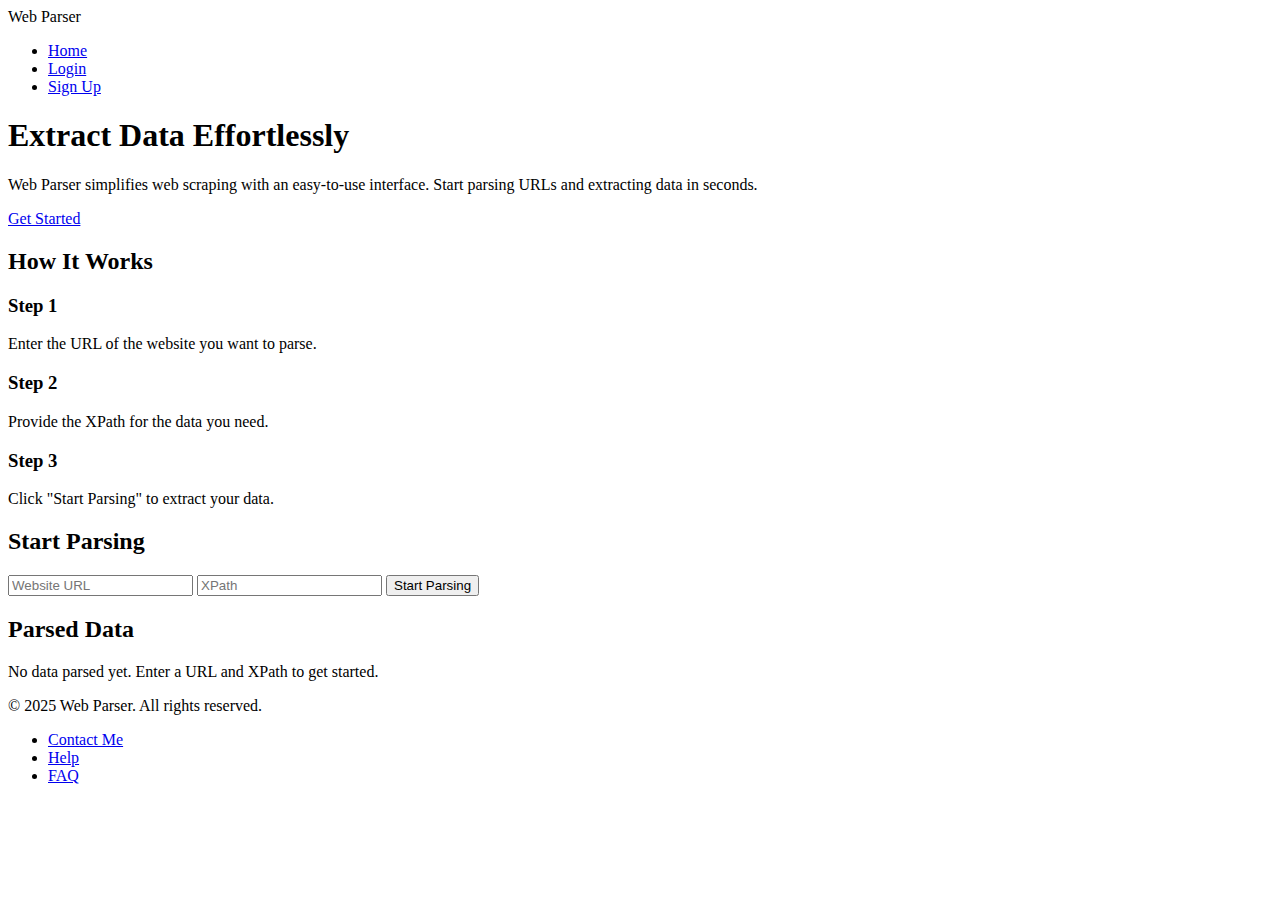
==== templates/index.html @ 44048eb7 "Web Page" ====
<!DOCTYPE html>
<html lang="en">
<head>
    <meta charset="UTF-8">
    <meta name="viewport" content="width=device-width, initial-scale=1.0">
    <title>Web Parser</title>
    <link rel="stylesheet" href="{{ url_for('static', filename='styles.css') }}">
    <script>
        function callPythonFunction() {
            const url = document.getElementById('url').value;
            const xpath = document.getElementById('xpath').value;

            const resultContent = document.getElementById('result-content');
            resultContent.innerText = 'Parsing data... Please wait.';

            fetch('/parse', {
                method: 'POST',
                headers: { 'Content-Type': 'application/json' },
                body: JSON.stringify({ url, xpath })
            })
            .then(response => {
                if (!response.ok) {
                    throw new Error(`HTTP error! Status: ${response.status}`);
                }
                return response.json();
            })
            .then(data => {
                if (data.error) {
                    resultContent.innerHTML = `<p style="color: red;">Error: ${data.error}</p>`;
                } else {
                    resultContent.innerHTML = `
                        <p><strong>Parsed Data:</strong></p>
                        <pre>${data.result}</pre>
                    `;
                }
            })
            .catch(error => {
                console.error('Error:', error);
                resultContent.innerHTML = '<p style="color: red;">An error occurred while parsing the data!</p>';
            });
        }
    </script>
    
</head>
<body>
    <header class="header">
        <div class="container header-container">
            <div class="logo">Web Parser</div>
            <nav>
                <ul>
                    <li><a href="#">Home</a></li>
                    <li><a href="#">Login</a></li>
                    <li><a href="#">Sign Up</a></li>
                </ul>
            </nav>
        </div>
    </header>

    <main>
        <section class="hero">
            <div class="container">
                <h1>Extract Data Effortlessly</h1>
                <p>Web Parser simplifies web scraping with an easy-to-use interface. Start parsing URLs and extracting data in seconds.</p>
                <!-- Updated button to navigate to the form -->
                <a href="#parser-form" class="cta-button">Get Started</a>
            </div>
        </section>

        <section class="instructions">
            <div class="container">
                <h2>How It Works</h2>
                <div class="cards">
                    <div class="card">
                        <h3>Step 1</h3>
                        <p>Enter the URL of the website you want to parse.</p>
                    </div>
                    <div class="card">
                        <h3>Step 2</h3>
                        <p>Provide the XPath for the data you need.</p>
                    </div>
                    <div class="card">
                        <h3>Step 3</h3>
                        <p>Click "Start Parsing" to extract your data.</p>
                    </div>
                </div>
            </div>
        </section>

        <!-- Added an id for the parser form section -->
        <section id="parser-form" class="parser-form">
            <div class="container">
                <h2>Start Parsing</h2>
                <form id="parserForm" onsubmit="event.preventDefault(); callPythonFunction();">
                    <input type="url" id="url" name="url" placeholder="Website URL" required>
                    <input type="text" id="xpath" name="xpath" placeholder="XPath" required>
                    <button type="submit">Start Parsing</button>
                </form>
            </div>
        </section>
        
        <!-- Result Section -->
        <section id="result-section" class="result-section">
            <div class="container">
                <h2>Parsed Data</h2>
                <div id="result-content">
                    <p>No data parsed yet. Enter a URL and XPath to get started.</p>
                </div>
            </div>
        </section>
    </main>

    <footer class="footer">
        <div class="container">
            <p>&copy; 2025 Web Parser. All rights reserved.</p>
            <ul>
                <li><a href="#">Contact Me</a></li>
                <li><a href="#">Help</a></li>
                <li><a href="#">FAQ</a></li>
            </ul>
        </div>
    </footer>

    <script>
        // Get the form and result section elements
        const parserForm = document.getElementById('parserForm');
        const resultContent = document.getElementById('result-content');
    
        // Handle form submission
        parserForm.addEventListener('submit', function (event) {
            event.preventDefault(); // Prevent default form submission behavior
    
            // Get user inputs
            const url = document.getElementById('url').value;
            const xpath = document.getElementById('xpath').value;
    
            // Simulate fetching and parsing data (replace this with your actual logic)
            const simulatedParsedData = `Parsed data from URL: ${url} using XPath: ${xpath}`;
    
            // Update the result section
            resultContent.innerHTML = `
                <p><strong>Parsed Data:</strong></p>
                <p>${simulatedParsedData}</p>
            `;
        });
    </script>
    
</body>
</html>
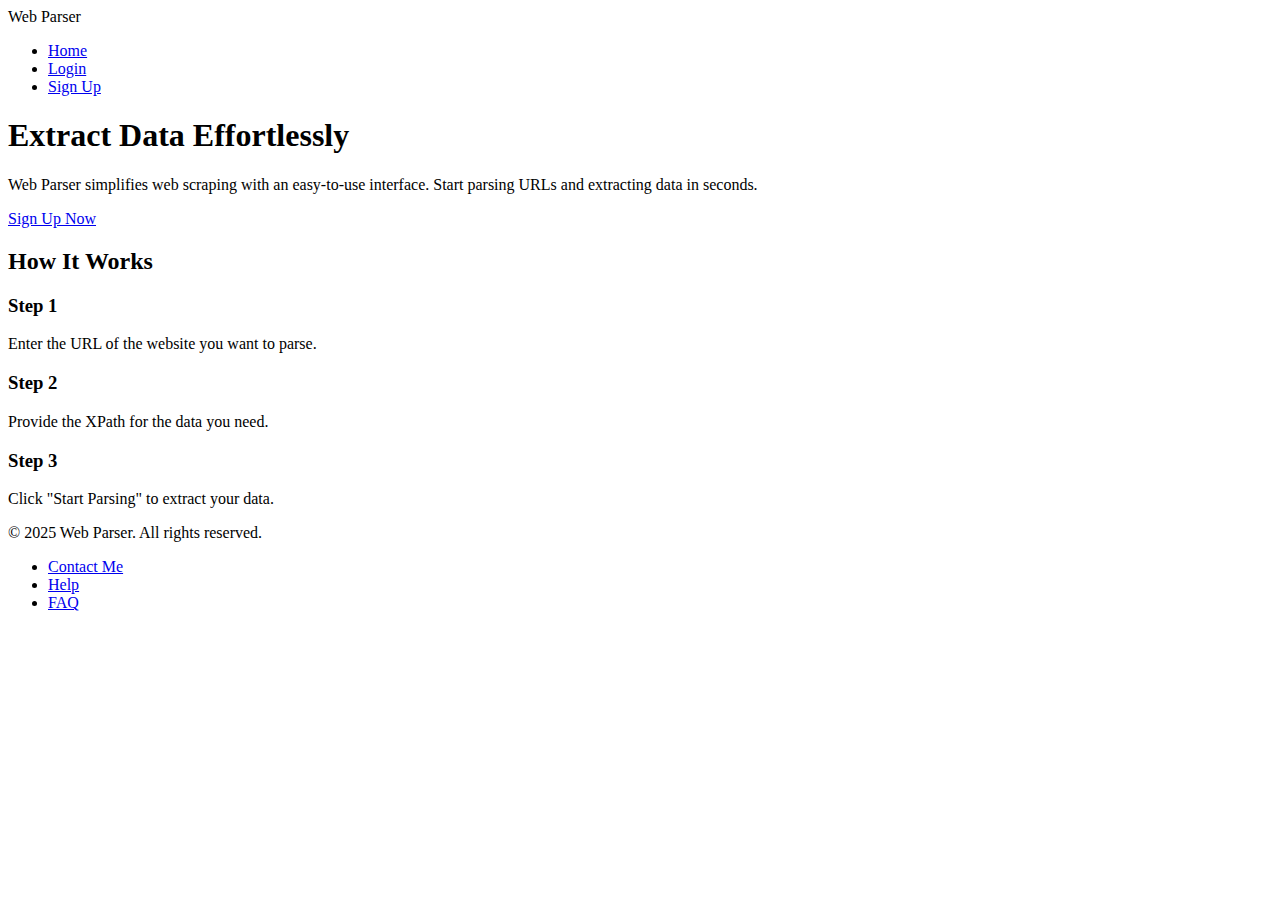
==== commit 3e4bf850: "flask implementation finished" ====
--- a/templates/index.html
+++ b/templates/index.html
@@ -5,41 +5,6 @@
     <meta name="viewport" content="width=device-width, initial-scale=1.0">
     <title>Web Parser</title>
     <link rel="stylesheet" href="{{ url_for('static', filename='styles.css') }}">
-    <script>
-        function callPythonFunction() {
-            const url = document.getElementById('url').value;
-            const xpath = document.getElementById('xpath').value;
-
-            const resultContent = document.getElementById('result-content');
-            resultContent.innerText = 'Parsing data... Please wait.';
-
-            fetch('/parse', {
-                method: 'POST',
-                headers: { 'Content-Type': 'application/json' },
-                body: JSON.stringify({ url, xpath })
-            })
-            .then(response => {
-                if (!response.ok) {
-                    throw new Error(`HTTP error! Status: ${response.status}`);
-                }
-                return response.json();
-            })
-            .then(data => {
-                if (data.error) {
-                    resultContent.innerHTML = `<p style="color: red;">Error: ${data.error}</p>`;
-                } else {
-                    resultContent.innerHTML = `
-                        <p><strong>Parsed Data:</strong></p>
-                        <pre>${data.result}</pre>
-                    `;
-                }
-            })
-            .catch(error => {
-                console.error('Error:', error);
-                resultContent.innerHTML = '<p style="color: red;">An error occurred while parsing the data!</p>';
-            });
-        }
-    </script>
     
 </head>
 <body>
@@ -48,9 +13,9 @@
             <div class="logo">Web Parser</div>
             <nav>
                 <ul>
-                    <li><a href="#">Home</a></li>
-                    <li><a href="#">Login</a></li>
-                    <li><a href="#">Sign Up</a></li>
+                    <li><a href="/">Home</a></li>
+                    <li><a href="/login">Login</a></li>
+                    <li><a href="/register">Sign Up</a></li>
                 </ul>
             </nav>
         </div>
@@ -62,7 +27,7 @@
                 <h1>Extract Data Effortlessly</h1>
                 <p>Web Parser simplifies web scraping with an easy-to-use interface. Start parsing URLs and extracting data in seconds.</p>
                 <!-- Updated button to navigate to the form -->
-                <a href="#parser-form" class="cta-button">Get Started</a>
+                <a href="/register" class="cta-button">Sign Up Now</a>
             </div>
         </section>
 
@@ -86,28 +51,6 @@
             </div>
         </section>
 
-        <!-- Added an id for the parser form section -->
-        <section id="parser-form" class="parser-form">
-            <div class="container">
-                <h2>Start Parsing</h2>
-                <form id="parserForm" onsubmit="event.preventDefault(); callPythonFunction();">
-                    <input type="url" id="url" name="url" placeholder="Website URL" required>
-                    <input type="text" id="xpath" name="xpath" placeholder="XPath" required>
-                    <button type="submit">Start Parsing</button>
-                </form>
-            </div>
-        </section>
-        
-        <!-- Result Section -->
-        <section id="result-section" class="result-section">
-            <div class="container">
-                <h2>Parsed Data</h2>
-                <div id="result-content">
-                    <p>No data parsed yet. Enter a URL and XPath to get started.</p>
-                </div>
-            </div>
-        </section>
-    </main>
 
     <footer class="footer">
         <div class="container">
@@ -119,30 +62,6 @@
             </ul>
         </div>
     </footer>
-
-    <script>
-        // Get the form and result section elements
-        const parserForm = document.getElementById('parserForm');
-        const resultContent = document.getElementById('result-content');
-    
-        // Handle form submission
-        parserForm.addEventListener('submit', function (event) {
-            event.preventDefault(); // Prevent default form submission behavior
-    
-            // Get user inputs
-            const url = document.getElementById('url').value;
-            const xpath = document.getElementById('xpath').value;
-    
-            // Simulate fetching and parsing data (replace this with your actual logic)
-            const simulatedParsedData = `Parsed data from URL: ${url} using XPath: ${xpath}`;
-    
-            // Update the result section
-            resultContent.innerHTML = `
-                <p><strong>Parsed Data:</strong></p>
-                <p>${simulatedParsedData}</p>
-            `;
-        });
-    </script>
     
 </body>
 </html>